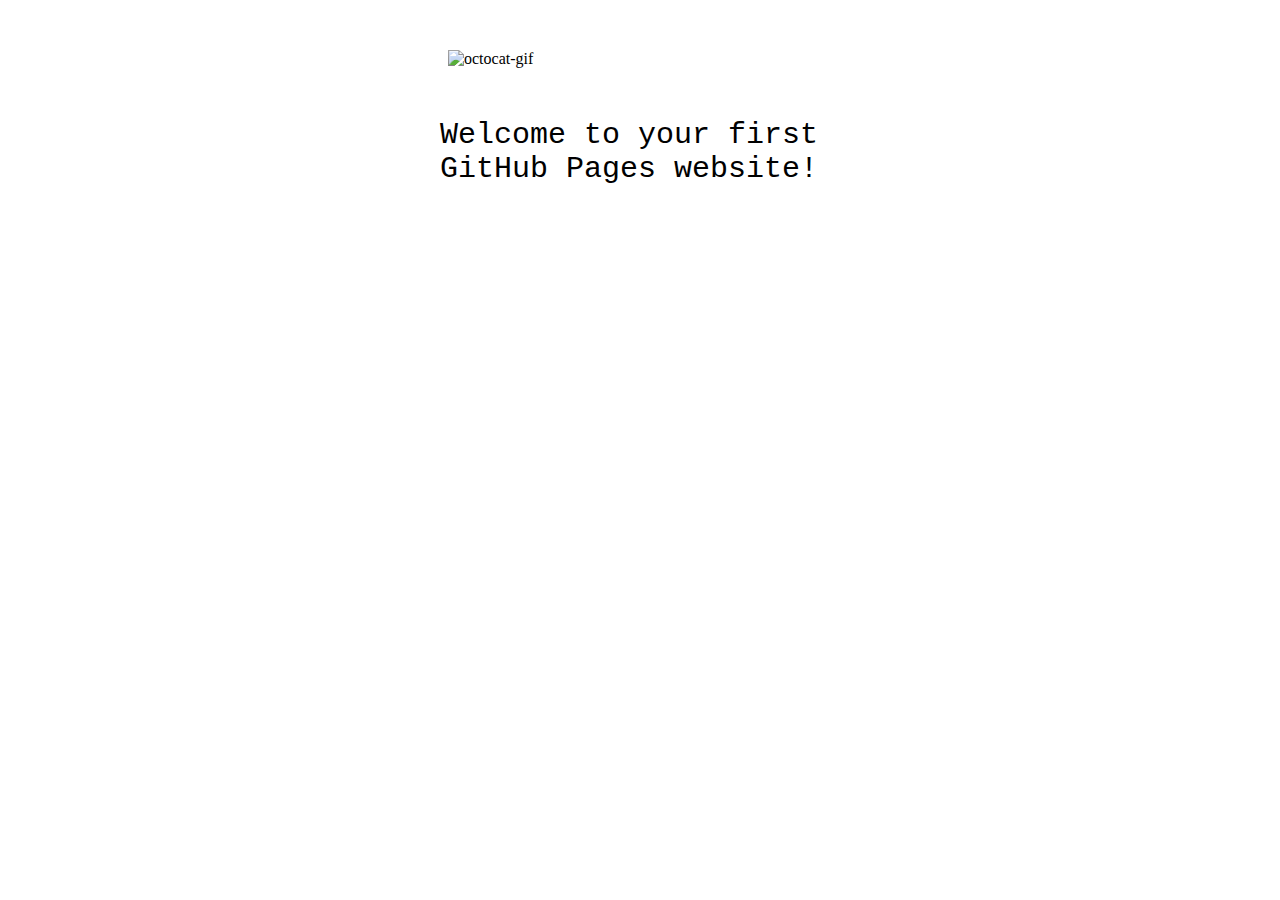
==== index.html @ 376d9d73 "Initial commit" ====
<!DOCTYPE html>

<html>
<head>
  <meta http-equiv="Content-Type" content="text/html; charset=utf-8"/>
  <title>my-first-website</title>
  <LINK href="styles.css" rel="stylesheet" type="text/css">
</head>

<body>

<img src="https://octodex.github.com/images/daftpunktocat-thomas.gif" id="octocat" alt="octocat-gif" />

<!-- Change this code here by copy and pasting your template on line 15 -->
<p>Welcome to your first GitHub Pages website!</p>

</body>
</html>
---- styles.css ----
* {
  margin:0px;
  padding:0px;
}

#octocat {
  display: block;
  width:384px;
  margin: 50px auto;
}

p {
  display: block;
  width: 400px;
  margin: 50px auto;
  font: 30px Monaco,"Courier New","DejaVu Sans Mono","Bitstream Vera Sans Mono",monospace;
}
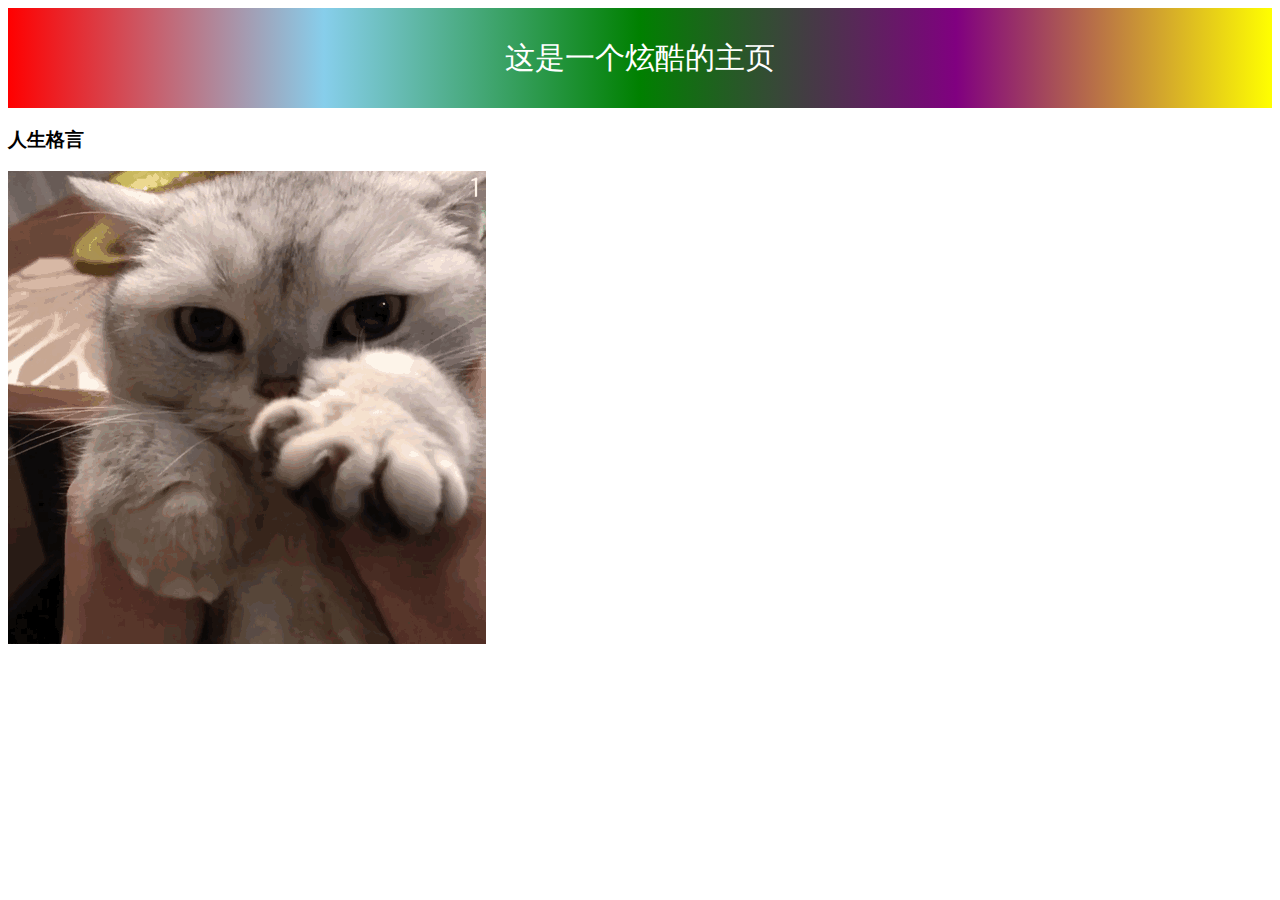
==== commit 0a3a8c31: "个人主页" ====
--- a/index.html
+++ b/index.html
@@ -1,18 +1,25 @@
 <!DOCTYPE html>
+<html lang="en">
+<head>
+    <meta charset="UTF-8">
+    <meta name="viewport" content="width=device-width, initial-scale=1.0">
+    <meta http-equiv="X-UA-Compatible" content="ie=edge">
+    <title>Document</title>
+    <style>
+        header {
+            height: 100px;
+            background:linear-gradient(to right, red, skyblue, green, purple, yellow);
+            text-align: center;
+            line-height: 100px;
+            color: white;
+            font-size: 30px;
+        }
+    </style>
 
-<html>
-<head>
-  <meta http-equiv="Content-Type" content="text/html; charset=utf-8"/>
-  <title>my-first-website</title>
-  <LINK href="styles.css" rel="stylesheet" type="text/css">
 </head>
-
 <body>
-
-<img src="https://octodex.github.com/images/daftpunktocat-thomas.gif" id="octocat" alt="octocat-gif" />
-
-<!-- Change this code here by copy and pasting your template on line 15 -->
-<p>Welcome to your first GitHub Pages website!</p>
-
+    <header>这是一个炫酷的主页</header>
+    <h3>人生格言</h3>
+    <img src="./images/icon.gif" alt="">
 </body>
-</html>
+</html>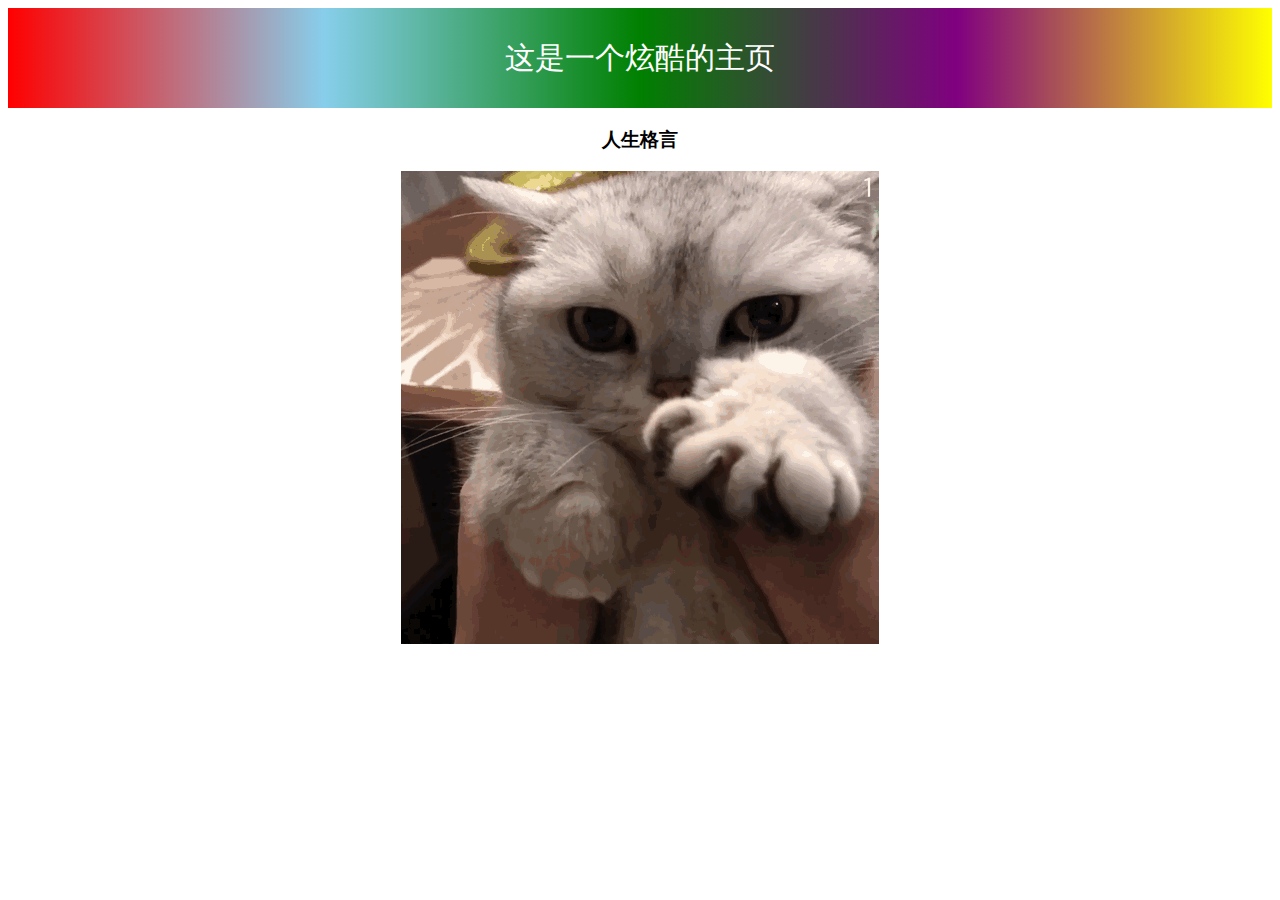
==== commit fb1e0135: "1" ====
--- a/index.html
+++ b/index.html
@@ -1,5 +1,6 @@
 <!DOCTYPE html>
 <html lang="en">
+
 <head>
     <meta charset="UTF-8">
     <meta name="viewport" content="width=device-width, initial-scale=1.0">
@@ -8,18 +9,27 @@
     <style>
         header {
             height: 100px;
-            background:linear-gradient(to right, red, skyblue, green, purple, yellow);
+            background: linear-gradient(to right, red, skyblue, green, purple, yellow);
             text-align: center;
             line-height: 100px;
             color: white;
             font-size: 30px;
         }
+
+        .wrap {
+            text-align: center;
+        }
     </style>
 
 </head>
+
 <body>
     <header>这是一个炫酷的主页</header>
-    <h3>人生格言</h3>
-    <img src="./images/icon.gif" alt="">
+    <div class="wrap">
+        <h3>人生格言</h3>
+        <img src="./images/icon.gif" alt="">
+    </div>
+
 </body>
+
 </html>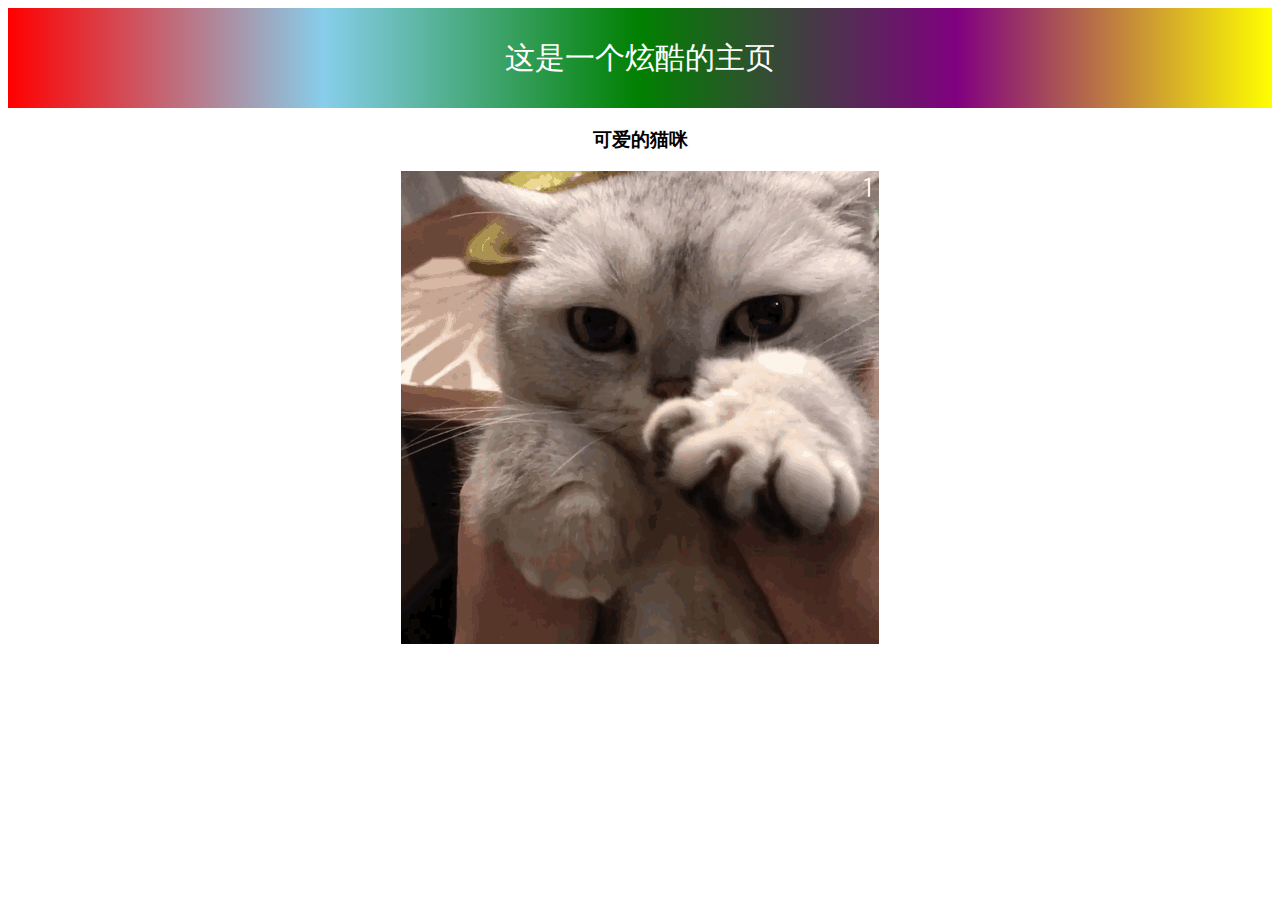
==== commit 18ff40db: "改文字" ====
--- a/index.html
+++ b/index.html
@@ -26,10 +26,10 @@
 <body>
     <header>这是一个炫酷的主页</header>
     <div class="wrap">
-        <h3>人生格言</h3>
+        <h3>可爱的猫咪</h3>
         <img src="./images/icon.gif" alt="">
     </div>
 
 </body>
 
-</html>+</html>
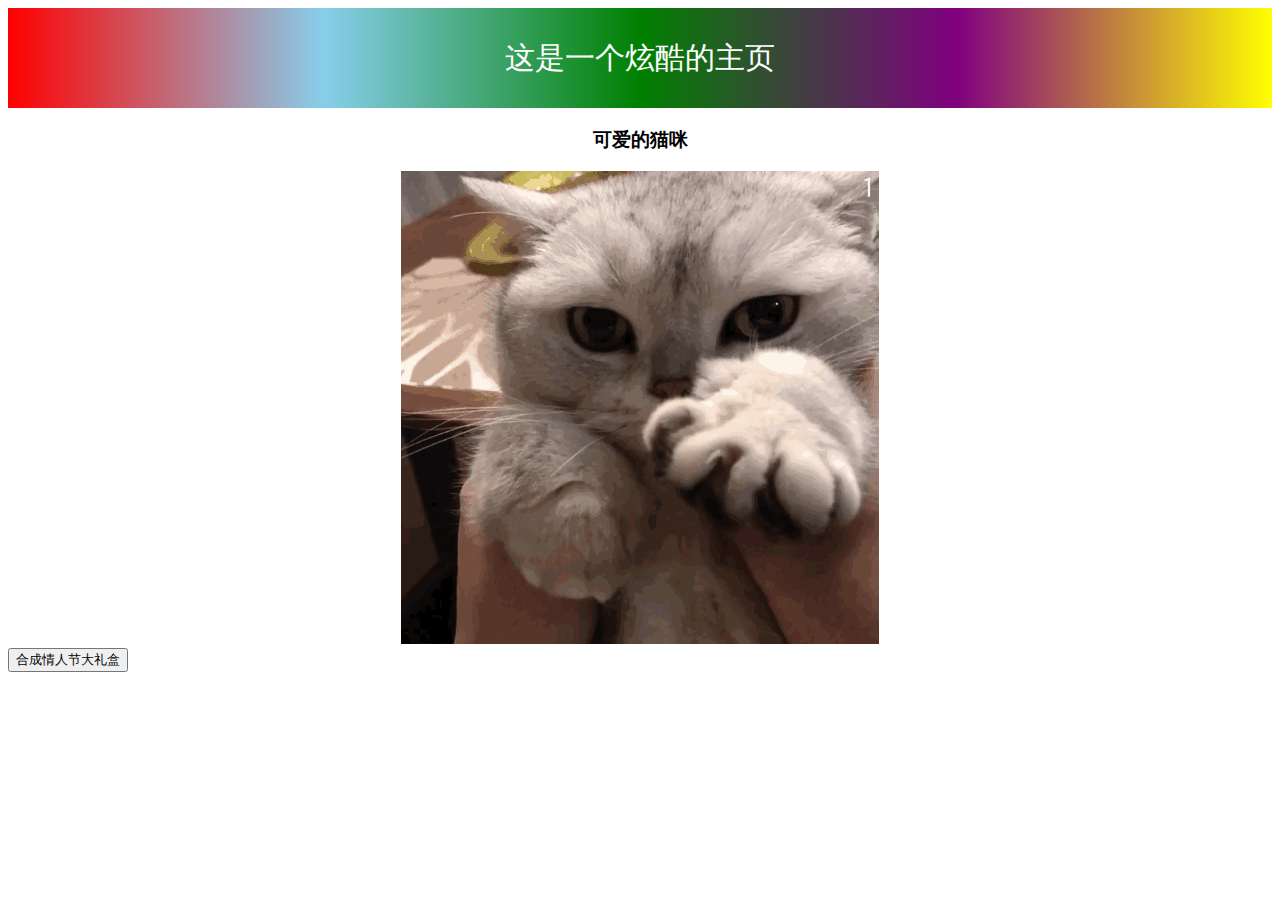
==== commit f1117acb: "添加合成情人节大礼盒游戏" ====
--- a/index.html
+++ b/index.html
@@ -29,7 +29,17 @@
         <h3>可爱的猫咪</h3>
         <img src="./images/icon.gif" alt="">
     </div>
+    <div>
+        <button id="to-dxg">合成情人节大礼盒</button>
+    </div>
 
+    <script type="text/javascript">
+        let btn = document.getElementById('to-dxg')
+        btn.onclick = function toDxg() {
+            console.log(123);
+            window.location.href = 'dxg/index.html'
+        }
+    </script>
 </body>
 
-</html>
+</html>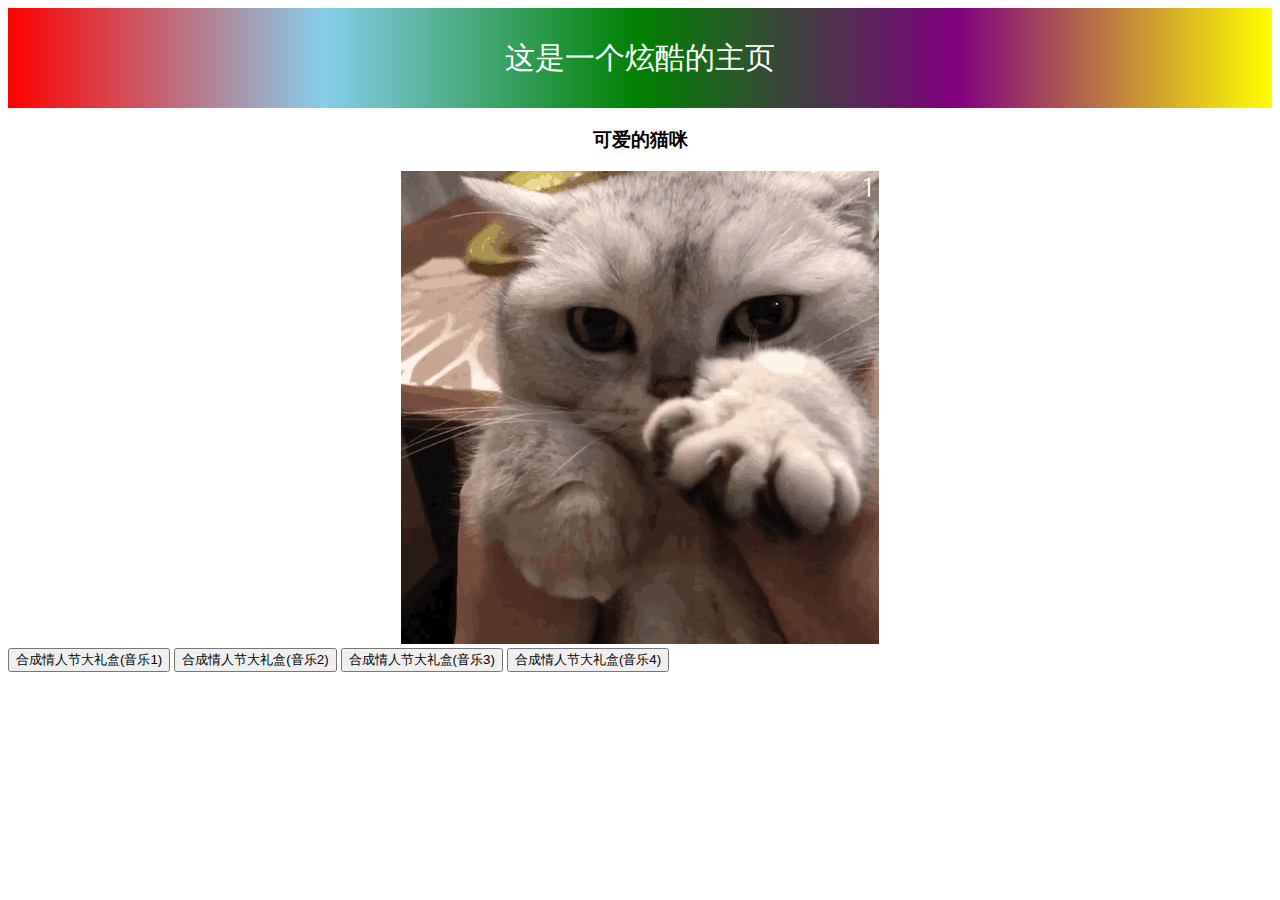
==== commit 8845a2d4: "添加四个音乐" ====
--- a/index.html
+++ b/index.html
@@ -30,14 +30,28 @@
         <img src="./images/icon.gif" alt="">
     </div>
     <div>
-        <button id="to-dxg">合成情人节大礼盒</button>
+        <button id="to-dxg1">合成情人节大礼盒(音乐1)</button>
+        <button id="to-dxg2">合成情人节大礼盒(音乐2)</button>
+        <button id="to-dxg3">合成情人节大礼盒(音乐3)</button>
+        <button id="to-dxg4">合成情人节大礼盒(音乐4)</button>
     </div>
 
     <script type="text/javascript">
-        let btn = document.getElementById('to-dxg')
-        btn.onclick = function toDxg() {
-            console.log(123);
+        let btn1 = document.getElementById('to-dxg1')
+        let btn2 = document.getElementById('to-dxg2')
+        let btn3 = document.getElementById('to-dxg3')
+        let btn4 = document.getElementById('to-dxg4')
+        btn1.onclick = function toDxg() {
+            window.location.href = 'dxg/index1.html'
+        }
+        btn2.onclick = function toDxg() {
+            window.location.href = 'dxg/index2.html'
+        }
+        btn3.onclick = function toDxg() {
             window.location.href = 'dxg/index.html'
+        }
+        btn4.onclick = function toDxg() {
+            window.location.href = 'dxg/index4.html'
         }
     </script>
 </body>
